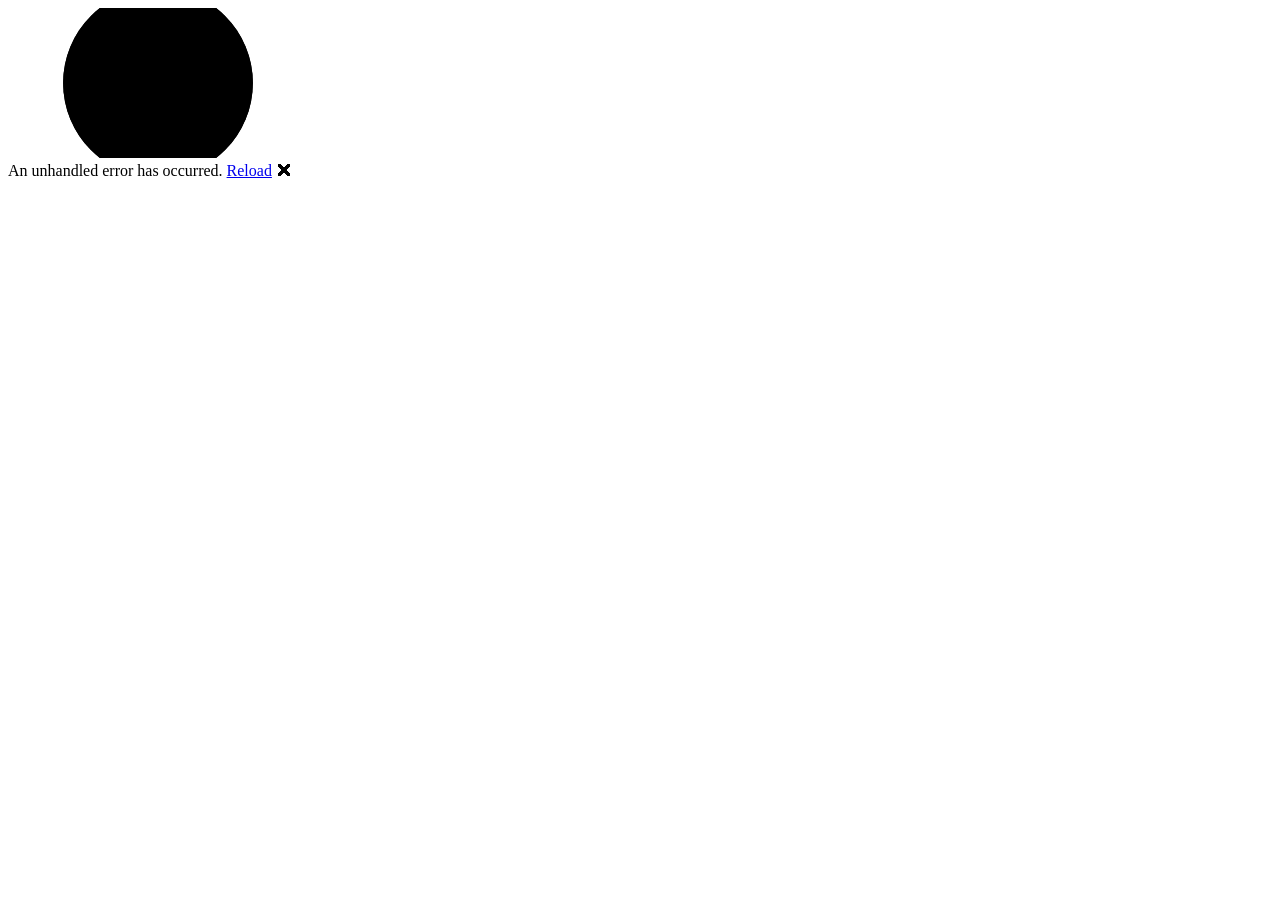
==== index.html @ 8066d276 "Add files via upload" ====
<!DOCTYPE html>
<html lang="en">

<head>
    <meta charset="utf-8" />
    <meta name="viewport" content="width=device-width, initial-scale=1.0" />
    <title>VD Website Builder</title>
    <base href="/" />
    <link href="_framework/dotnet.plmxsu0lt5.js" rel="preload" as="script" fetchpriority="high" crossorigin="anonymous" integrity="sha256-rQSB+Mzr2dBNmZAJIJ8n8BuN1XLe8Wq2F7Q0zTdC5Ms=" />
    <link rel="stylesheet" href="lib/bootstrap/dist/css/bootstrap.min.css" />
    <link rel="stylesheet" href="css/app.css" />
    <link rel="icon" type="image/png" href="favicon.png" />
    <link href="VD Website Builder.styles.css" rel="stylesheet" />
    <script type="importmap">{
  "imports": {
    "./_framework/blazor.webassembly.js": "./_framework/blazor.webassembly.66stpp682q.js",
    "./_framework/dotnet.native.js": "./_framework/dotnet.native.87vtjjdetb.js",
    "./_framework/dotnet.js": "./_framework/dotnet.plmxsu0lt5.js",
    "./_framework/dotnet.runtime.js": "./_framework/dotnet.runtime.2tx45g8lli.js"
  },
  "scopes": {},
  "integrity": {
    "./_framework/blazor.webassembly.66stpp682q.js": "sha256-3lCWrko3zwspV40aQhs2S/IMkRSarnHRKIdkHhuXIBA=",
    "./_framework/blazor.webassembly.js": "sha256-3lCWrko3zwspV40aQhs2S/IMkRSarnHRKIdkHhuXIBA=",
    "./_framework/dotnet.js": "sha256-rQSB+Mzr2dBNmZAJIJ8n8BuN1XLe8Wq2F7Q0zTdC5Ms=",
    "./_framework/dotnet.native.87vtjjdetb.js": "sha256-zE11fbcG2CeLl1Zi+NJgMOfWpdjuUWNte+icrtAO58I=",
    "./_framework/dotnet.native.js": "sha256-zE11fbcG2CeLl1Zi+NJgMOfWpdjuUWNte+icrtAO58I=",
    "./_framework/dotnet.plmxsu0lt5.js": "sha256-rQSB+Mzr2dBNmZAJIJ8n8BuN1XLe8Wq2F7Q0zTdC5Ms=",
    "./_framework/dotnet.runtime.2tx45g8lli.js": "sha256-2lZh9yO0fnzm3Xt7yV+Kox3DH3nK7L8hDhm84VT1xco=",
    "./_framework/dotnet.runtime.js": "sha256-2lZh9yO0fnzm3Xt7yV+Kox3DH3nK7L8hDhm84VT1xco="
  }
}</script>
</head>

<body>
    <div id="app">
        <svg class="loading-progress">
            <circle r="40%" cx="50%" cy="50%" />
            <circle r="40%" cx="50%" cy="50%" />
        </svg>
        <div class="loading-progress-text"></div>
    </div>

    <div id="blazor-error-ui">
        An unhandled error has occurred.
        <a href="." class="reload">Reload</a>
        <span class="dismiss">🗙</span>
    </div>
    <script src="_framework/blazor.webassembly.66stpp682q.js"></script>
    <script>
        window.downloadFile = (fileName, content) => {
            const blob = new Blob([content], { type: 'text/html' });
            const url = URL.createObjectURL(blob);
            const a = document.createElement('a');
            a.href = url;
            a.download = fileName;
            a.click();
            URL.revokeObjectURL(url);
        };
    </script>
</body>

</html>
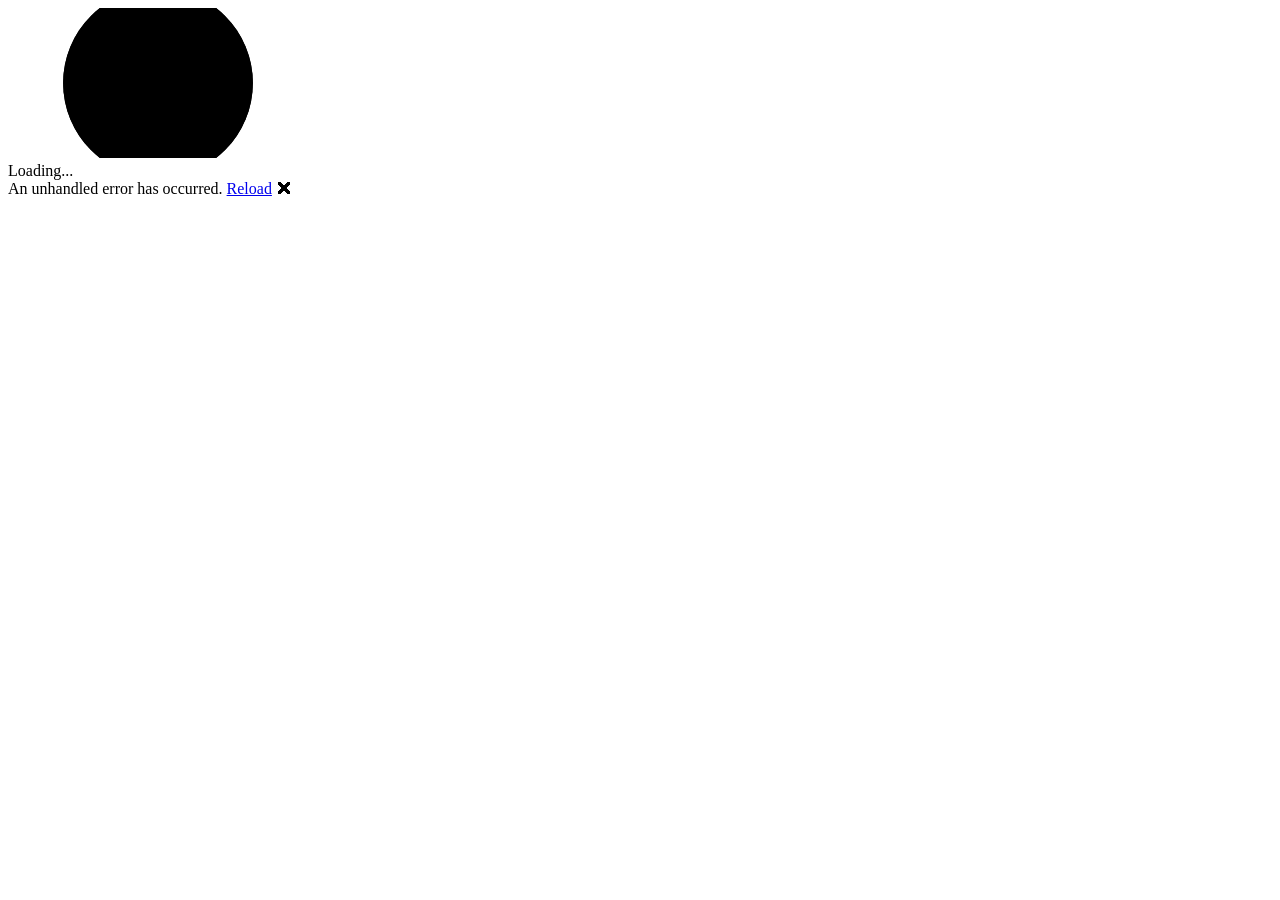
==== commit 25178e65: "Fix HTML encoding and update loading text Updated loading progress text and fixed HTML encoding." ====
--- a/index.html
+++ b/index.html
@@ -5,31 +5,24 @@
     <meta charset="utf-8" />
     <meta name="viewport" content="width=device-width, initial-scale=1.0" />
     <title>VD Website Builder</title>
-    <base href="/" />
-    <link href="_framework/dotnet.plmxsu0lt5.js" rel="preload" as="script" fetchpriority="high" crossorigin="anonymous" integrity="sha256-rQSB+Mzr2dBNmZAJIJ8n8BuN1XLe8Wq2F7Q0zTdC5Ms=" />
+    <base href="/vdwebsitebuilder/" /> 
+    
+    <link href="_framework/dotnet.plmxsu0lt5.js" rel="preload" as="script" fetchpriority="high" crossorigin="anonymous" />
     <link rel="stylesheet" href="lib/bootstrap/dist/css/bootstrap.min.css" />
     <link rel="stylesheet" href="css/app.css" />
     <link rel="icon" type="image/png" href="favicon.png" />
-    <link href="VD Website Builder.styles.css" rel="stylesheet" />
-    <script type="importmap">{
-  "imports": {
-    "./_framework/blazor.webassembly.js": "./_framework/blazor.webassembly.66stpp682q.js",
-    "./_framework/dotnet.native.js": "./_framework/dotnet.native.87vtjjdetb.js",
-    "./_framework/dotnet.js": "./_framework/dotnet.plmxsu0lt5.js",
-    "./_framework/dotnet.runtime.js": "./_framework/dotnet.runtime.2tx45g8lli.js"
-  },
-  "scopes": {},
-  "integrity": {
-    "./_framework/blazor.webassembly.66stpp682q.js": "sha256-3lCWrko3zwspV40aQhs2S/IMkRSarnHRKIdkHhuXIBA=",
-    "./_framework/blazor.webassembly.js": "sha256-3lCWrko3zwspV40aQhs2S/IMkRSarnHRKIdkHhuXIBA=",
-    "./_framework/dotnet.js": "sha256-rQSB+Mzr2dBNmZAJIJ8n8BuN1XLe8Wq2F7Q0zTdC5Ms=",
-    "./_framework/dotnet.native.87vtjjdetb.js": "sha256-zE11fbcG2CeLl1Zi+NJgMOfWpdjuUWNte+icrtAO58I=",
-    "./_framework/dotnet.native.js": "sha256-zE11fbcG2CeLl1Zi+NJgMOfWpdjuUWNte+icrtAO58I=",
-    "./_framework/dotnet.plmxsu0lt5.js": "sha256-rQSB+Mzr2dBNmZAJIJ8n8BuN1XLe8Wq2F7Q0zTdC5Ms=",
-    "./_framework/dotnet.runtime.2tx45g8lli.js": "sha256-2lZh9yO0fnzm3Xt7yV+Kox3DH3nK7L8hDhm84VT1xco=",
-    "./_framework/dotnet.runtime.js": "sha256-2lZh9yO0fnzm3Xt7yV+Kox3DH3nK7L8hDhm84VT1xco="
-  }
-}</script>
+    <link href="VD%20Website%20Builder.styles.css" rel="stylesheet" />
+
+    <script type="importmap">
+    {
+      "imports": {
+        "./_framework/blazor.webassembly.js": "./_framework/blazor.webassembly.66stpp682q.js",
+        "./_framework/dotnet.native.js": "./_framework/dotnet.native.87vtjjdetb.js",
+        "./_framework/dotnet.js": "./_framework/dotnet.plmxsu0lt5.js",
+        "./_framework/dotnet.runtime.js": "./_framework/dotnet.runtime.2tx45g8lli.js"
+      }
+    }
+    </script>
 </head>
 
 <body>
@@ -38,7 +31,7 @@
             <circle r="40%" cx="50%" cy="50%" />
             <circle r="40%" cx="50%" cy="50%" />
         </svg>
-        <div class="loading-progress-text"></div>
+        <div class="loading-progress-text">Loading...</div>
     </div>
 
     <div id="blazor-error-ui">
@@ -46,6 +39,7 @@
         <a href="." class="reload">Reload</a>
         <span class="dismiss">🗙</span>
     </div>
+    
     <script src="_framework/blazor.webassembly.66stpp682q.js"></script>
     <script>
         window.downloadFile = (fileName, content) => {
@@ -59,5 +53,4 @@
         };
     </script>
 </body>
-
 </html>
